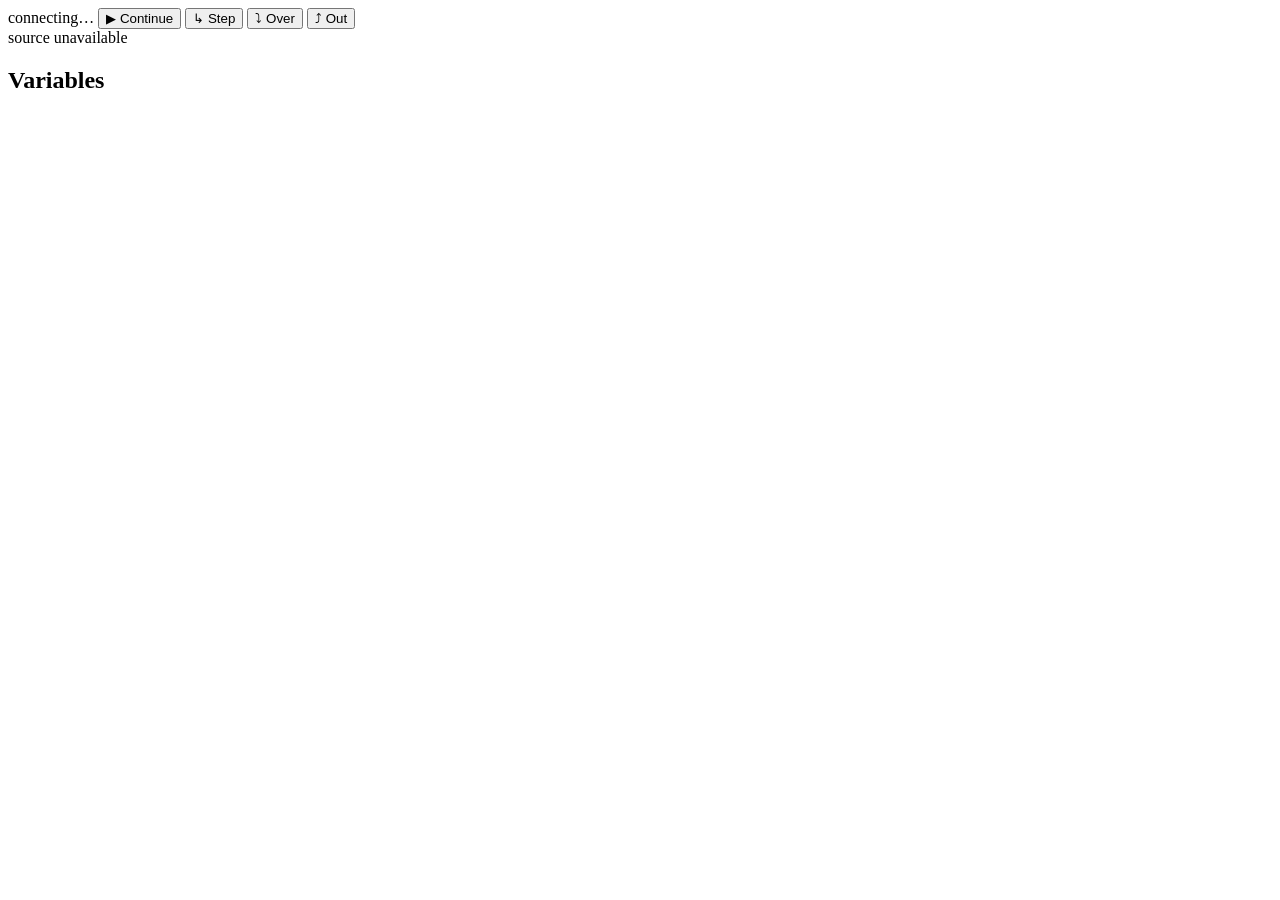
==== cmd/jag/commands/web/index.html @ d9fd0da0 "feat(jag): embedded debug web page (source/controls/vars) + serveIndex" ====
<!DOCTYPE html>
<html lang="en">
<head>
  <meta charset="utf-8">
  <title>jag debug</title>
  <link rel="stylesheet" href="/style.css">
</head>
<body>
  <header>
    <span id="status" class="status">connecting…</span>
    <span id="location" class="location"></span>
    <span class="controls">
      <button id="btn-continue" title="continue (c)">▶ Continue</button>
      <button id="btn-step" title="step into (s)">↳ Step</button>
      <button id="btn-over" title="step over (n)">⤵ Over</button>
      <button id="btn-out" title="step out (f)">⤴ Out</button>
    </span>
  </header>
  <main>
    <section id="source-pane">
      <div id="source" class="source">source unavailable</div>
    </section>
    <aside id="vars-pane">
      <h2>Variables</h2>
      <table id="vars"><tbody></tbody></table>
      <p id="notice" class="notice"></p>
    </aside>
  </main>
  <script src="/app.js"></script>
</body>
</html>
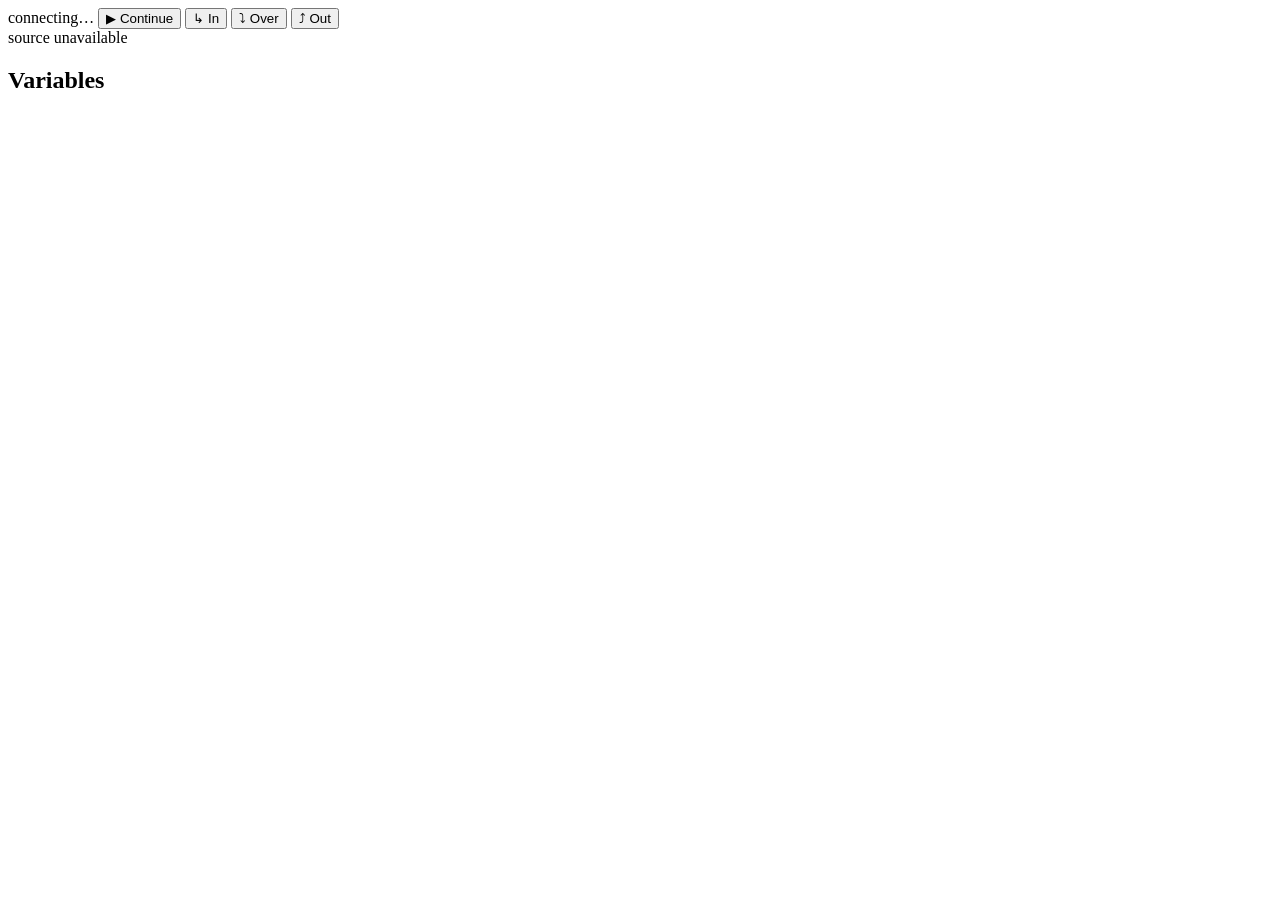
==== commit 4e4834d2: "feat(jag): --web variable values, line stepping, and quiet console Rounds out the `jag debug --web` " ====
--- a/cmd/jag/commands/web/index.html
+++ b/cmd/jag/commands/web/index.html
@@ -11,13 +11,14 @@
     <span id="location" class="location"></span>
     <span class="controls">
       <button id="btn-continue" title="continue (c)">▶ Continue</button>
-      <button id="btn-step" title="step into (s)">↳ Step</button>
-      <button id="btn-over" title="step over (n)">⤵ Over</button>
-      <button id="btn-out" title="step out (f)">⤴ Out</button>
+      <button id="btn-in" title="step into the next call (one source line)">↳ In</button>
+      <button id="btn-over" title="step over the next call (one source line)">⤵ Over</button>
+      <button id="btn-out" title="run until the current method returns">⤴ Out</button>
     </span>
   </header>
   <main>
     <section id="source-pane">
+      <div id="banner" class="banner" hidden></div>
       <div id="source" class="source">source unavailable</div>
     </section>
     <aside id="vars-pane">
